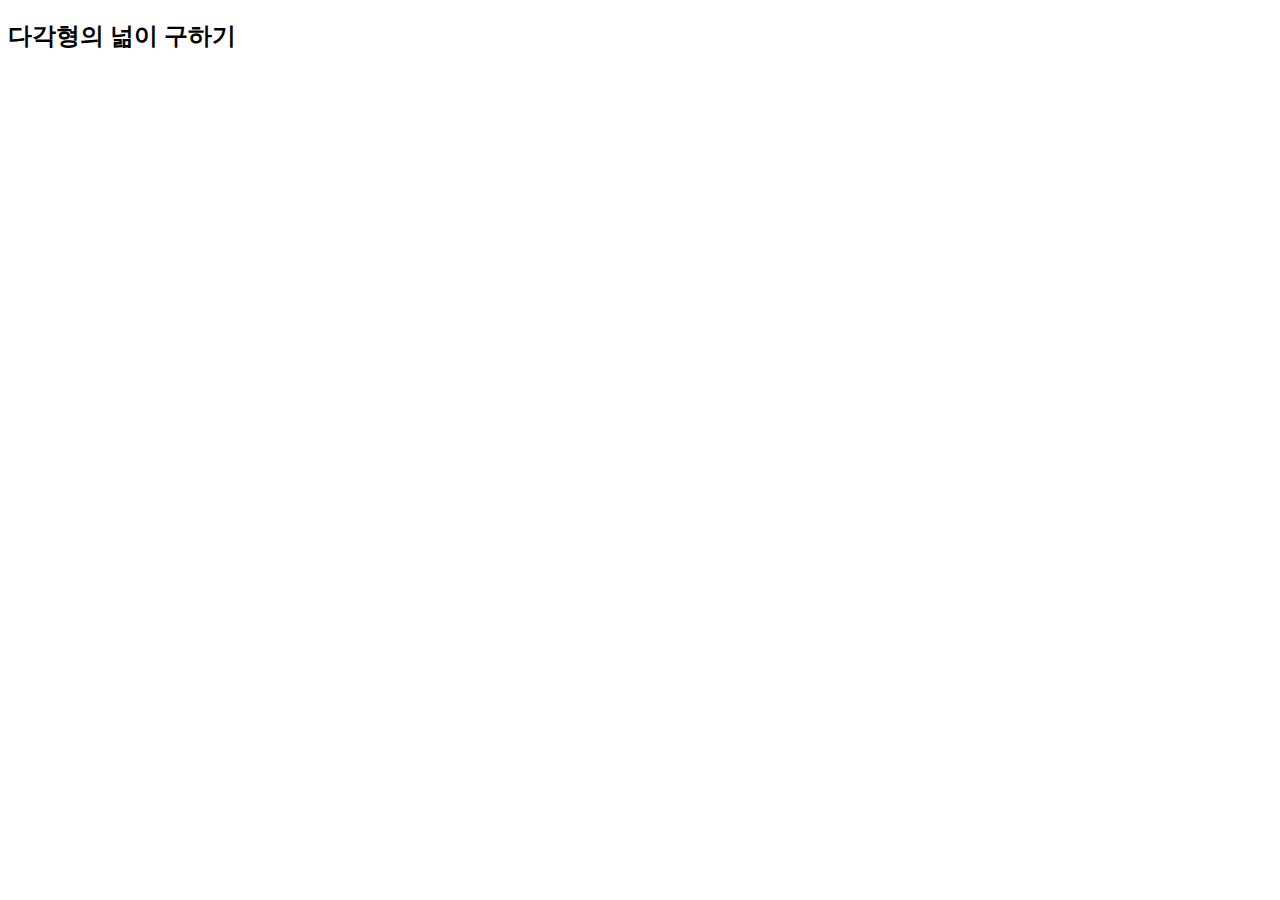
==== polygonSize.html @ 3e7f64ed "index of polygonSize" ====
<!DOCTYPE html>
<html lang="en">
<head>
    <meta charset="UTF-8">
    <meta name="viewport" content="width=device-width, initial-scale=1.0">
    <meta http-equiv="X-UA-Compatible" content="ie=edge">
    <title>polygon</title>
</head>
<body>
    <h2>다각형의 넒이 구하기</h2>
</body>
</html>
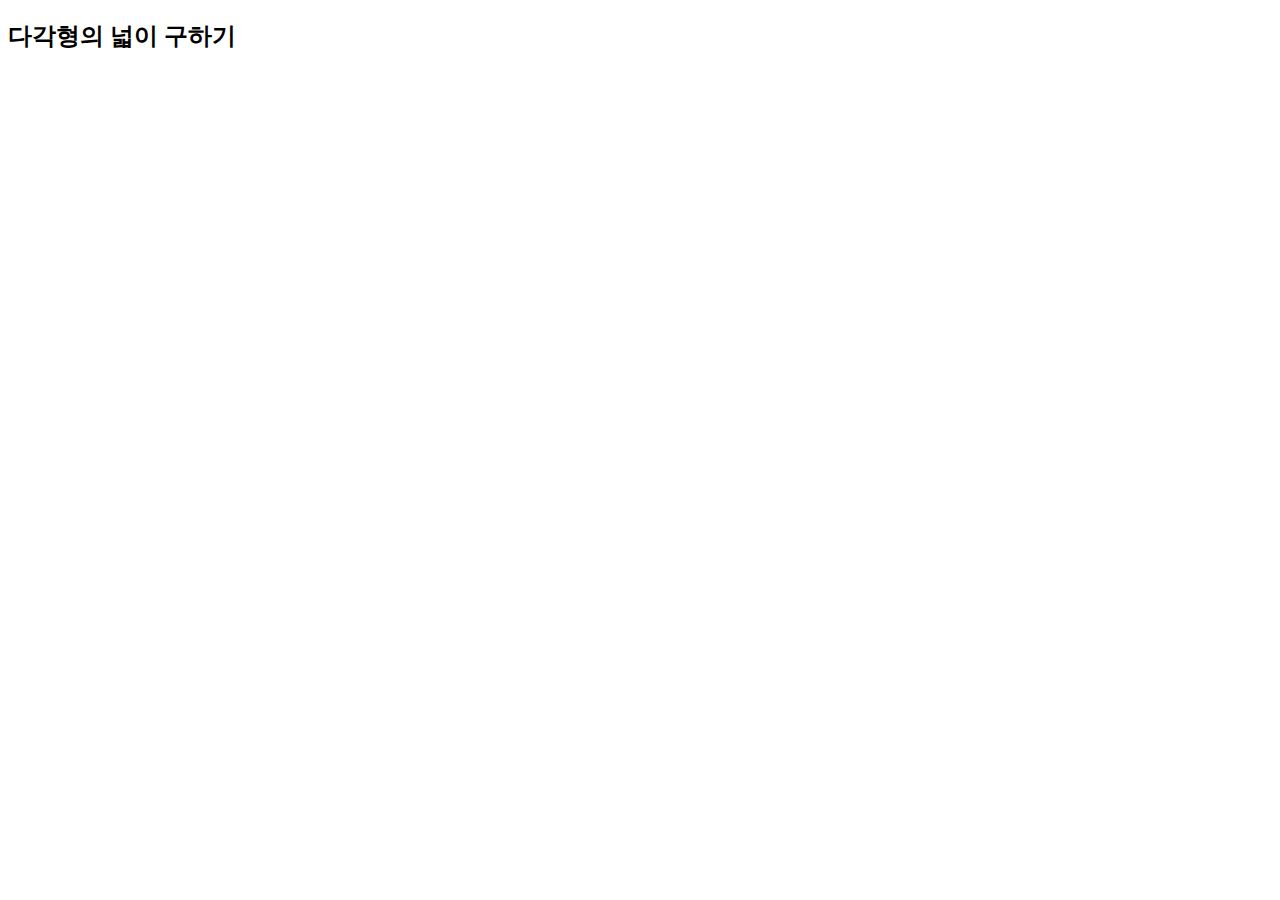
==== commit a7c40363: "restart" ====
--- a/polygonSize.html
+++ b/polygonSize.html
@@ -1,12 +1,16 @@
 <!DOCTYPE html>
 <html lang="en">
+
 <head>
     <meta charset="UTF-8">
     <meta name="viewport" content="width=device-width, initial-scale=1.0">
     <meta http-equiv="X-UA-Compatible" content="ie=edge">
     <title>polygon</title>
 </head>
+
 <body>
-    <h2>다각형의 넒이 구하기</h2>
+    <h2>다각형의 넓이 구하기</h2>
+    <script src = 'polygonSize.js'></script>
 </body>
+
 </html>